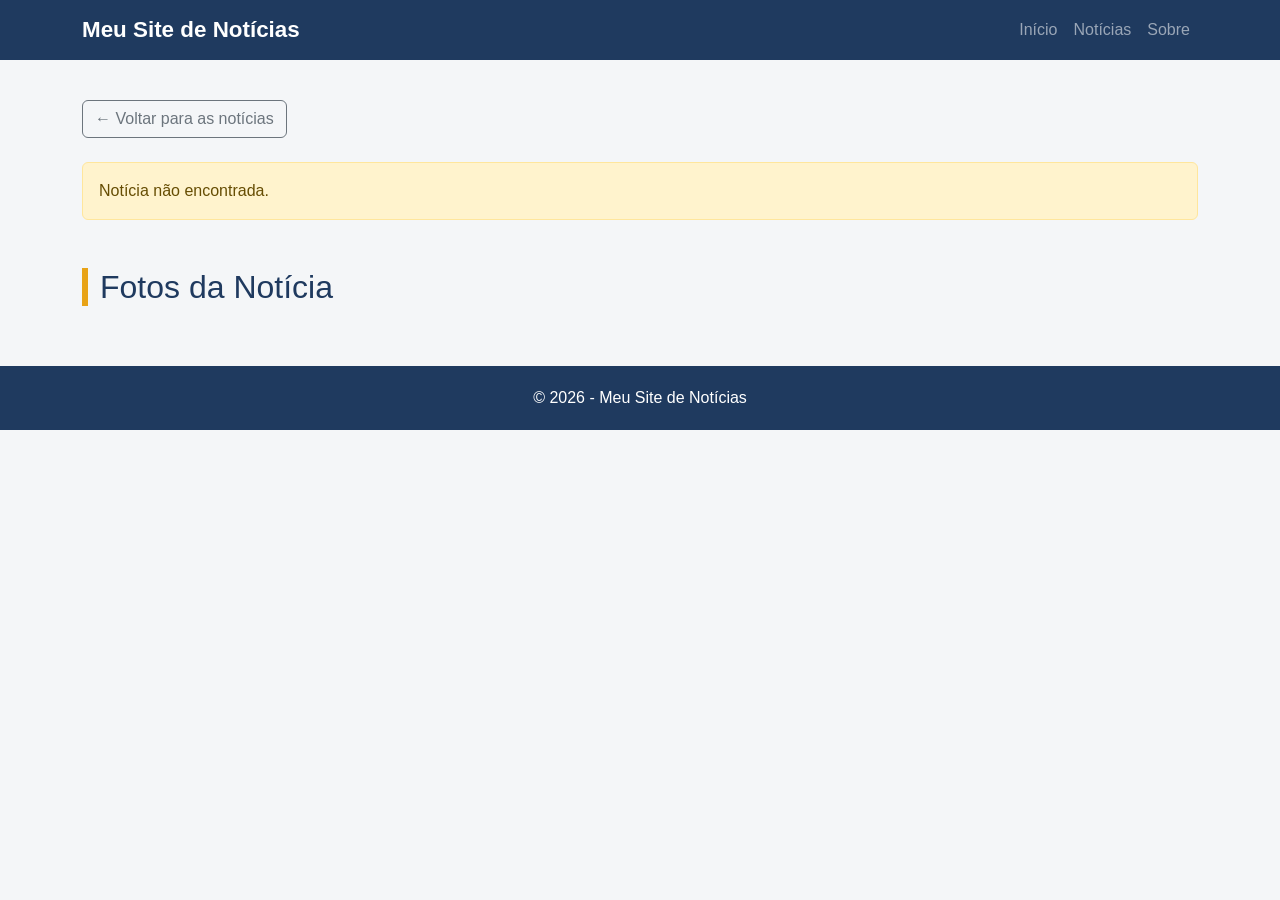
==== detalhe.html @ 1aadcd32 "salvar" ====
<!DOCTYPE html>
<html lang="pt-BR">
<head>
  <meta charset="UTF-8">
  <meta name="viewport" content="width=device-width, initial-scale=1">
  <title>Detalhe da Notícia</title>

  <link href="https://cdn.jsdelivr.net/npm/bootstrap@5.3.3/dist/css/bootstrap.min.css" rel="stylesheet">
  <link rel="stylesheet" href="assets/css/styles.css">
</head>
<body>

  <header>
    <nav class="navbar navbar-expand-md navbar-dark cabecalho">
      <div class="container">
        <a class="navbar-brand logo" href="index.html">Meu Site de Notícias</a>
        <button class="navbar-toggler" type="button" data-bs-toggle="collapse" data-bs-target="#menu">
          <span class="navbar-toggler-icon"></span>
        </button>
        <div class="collapse navbar-collapse" id="menu">
          <ul class="navbar-nav ms-auto">
            <li class="nav-item"><a class="nav-link" href="index.html">Início</a></li>
            <li class="nav-item"><a class="nav-link" href="index.html#noticias">Notícias</a></li>
            <li class="nav-item"><a class="nav-link" href="index.html#aluno">Sobre</a></li>
          </ul>
        </div>
      </div>
    </nav>
  </header>

  <main class="container secao">
    <a href="index.html" class="btn btn-outline-secondary mb-4">← Voltar para as notícias</a>

    <!-- SEÇÃO 1: informações gerais (montado pelo JS) -->
    <section id="detalhe-geral"></section>

    <!-- SEÇÃO 2: fotos vinculadas (montado pelo JS) -->
    <section class="mt-5">
      <h2 class="titulo-secao">Fotos da Notícia</h2>
      <div class="row row-cols-1 row-cols-sm-2 row-cols-lg-3 g-4" id="detalhe-fotos"></div>
    </section>
  </main>

  <footer class="rodape">
    <p class="mb-0">© 2026 - Meu Site de Notícias</p>
  </footer>

  <script src="https://cdn.jsdelivr.net/npm/bootstrap@5.3.3/dist/js/bootstrap.bundle.min.js"></script>
  <script src="assets/js/app.js"></script>
</body>
</html>

<link rel="stylesheet" href="assents/style.css">
<script src="assents/app.js"></script>
---- assents/style.css ----
/* ===== CORES (troque aqui pelas do seu site) ===== */
:root {
  --cor-principal: #1f3a5f;
  --cor-destaque: #e8a317;
  --cor-fundo: #f4f6f8;
  --cor-texto: #222;
}

body {
  background-color: var(--cor-fundo);
  color: var(--cor-texto);
  font-family: Arial, Helvetica, sans-serif;
}

/* ===== CABEÇALHO ===== */
.cabecalho {
  background-color: var(--cor-principal);
}
.logo {
  font-weight: bold;
  font-size: 1.4rem;
}

/* ===== SEÇÕES ===== */
.secao {
  padding-top: 40px;
  padding-bottom: 20px;
}
.titulo-secao {
  color: var(--cor-principal);
  border-left: 6px solid var(--cor-destaque);
  padding-left: 12px;
  margin-bottom: 24px;
}

/* ===== CARROSSEL ===== */
.carousel-item img {
  height: 420px;
  object-fit: cover;
  background-color: #cfd6dd; /* aparece enquanto você não colocar a foto */
}
.carousel-caption {
  background-color: rgba(0, 0, 0, 0.55);
  border-radius: 8px;
  padding: 12px;
}
.carousel-caption a {
  color: #fff;
  text-decoration: none;
}
.carousel-caption a:hover {
  text-decoration: underline;
}

/* ===== CARDS ===== */
.card img {
  height: 200px;
  object-fit: cover;
  background-color: #cfd6dd;
}
.card-title a {
  color: var(--cor-principal);
  text-decoration: none;
}
.card-title a:hover {
  text-decoration: underline;
}
.card {
  transition: transform 0.2s;
}
.card:hover {
  transform: translateY(-4px);
}

/* ===== ALUNO ===== */
.caixa-aluno {
  background-color: #fff;
  border-radius: 8px;
  padding: 24px;
  box-shadow: 0 2px 6px rgba(0, 0, 0, 0.1);
}

/* ===== DETALHE ===== */
.detalhe-imagem {
  width: 100%;
  max-height: 420px;
  object-fit: cover;
  border-radius: 8px;
  background-color: #cfd6dd;
  min-height: 200px;
}
.detalhe-info {
  background-color: #fff;
  border-radius: 8px;
  padding: 24px;
  box-shadow: 0 2px 6px rgba(0, 0, 0, 0.1);
}
.detalhe-meta {
  color: #666;
  font-size: 0.95rem;
}

/* ===== RODAPÉ ===== */
.rodape {
  background-color: var(--cor-principal);
  color: #fff;
  text-align: center;
  padding: 20px;
  margin-top: 40px;
}

/* ===== RESPONSIVIDADE (media queries) ===== */

/* Tablet */
@media (max-width: 992px) {
  .carousel-item img {
    height: 340px;
  }
}

/* Celular */
@media (max-width: 576px) {
  .carousel-item img {
    height: 220px;
  }
  .carousel-caption {
    position: static;      /* legenda vai para baixo da imagem */
    background-color: var(--cor-principal);
    border-radius: 0;
  }
  .carousel-caption h5 {
    font-size: 1rem;
  }
  .logo {
    font-size: 1.1rem;
  }
  .titulo-secao {
    font-size: 1.4rem;
  }
  .detalhe-info {
    padding: 16px;
  }
}
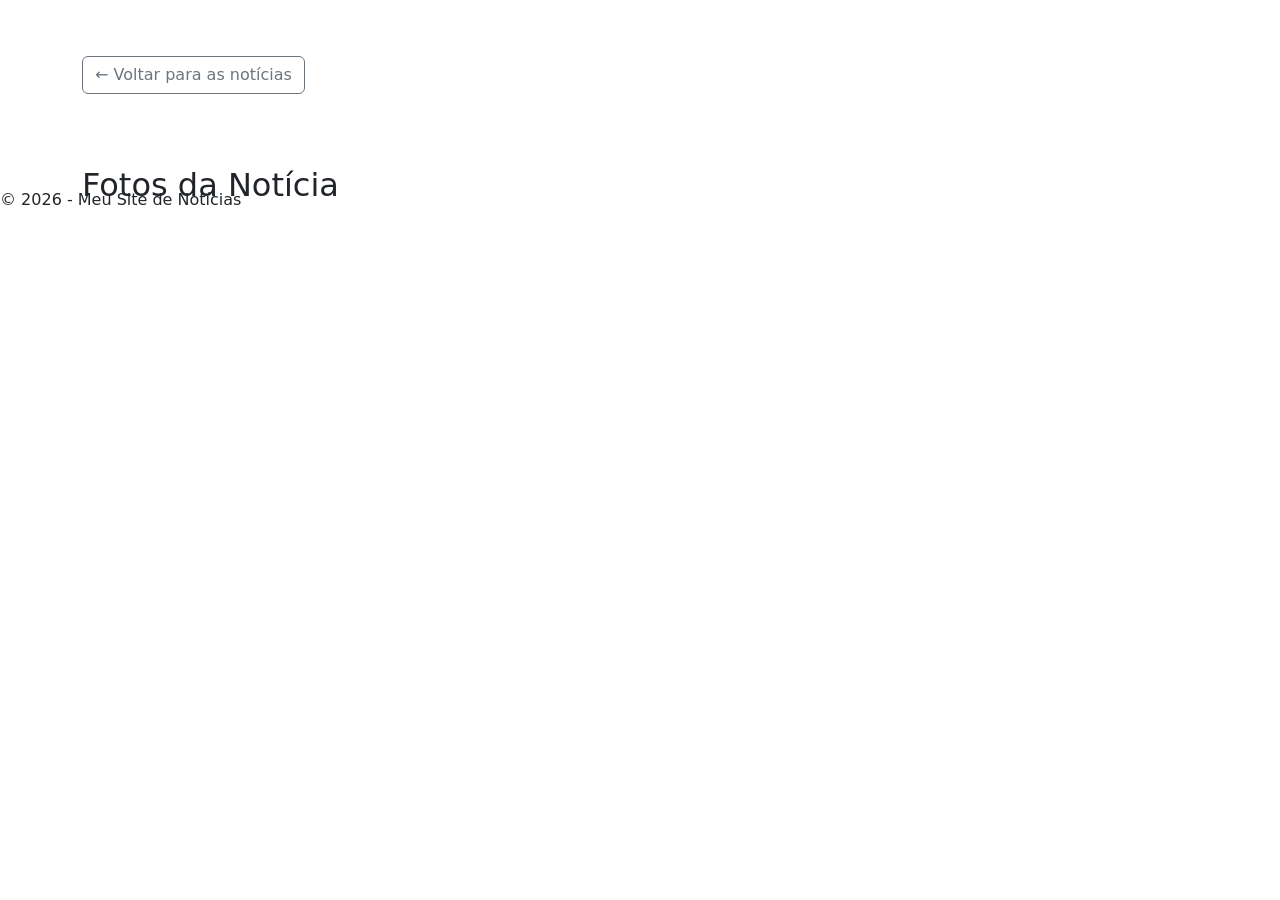
==== commit 5ee35343: "salvar" ====
--- a/detalhe.html
+++ b/detalhe.html
@@ -48,7 +48,4 @@
   <script src="https://cdn.jsdelivr.net/npm/bootstrap@5.3.3/dist/js/bootstrap.bundle.min.js"></script>
   <script src="assets/js/app.js"></script>
 </body>
-</html>
-
-<link rel="stylesheet" href="assents/style.css">
-<script src="assents/app.js"></script>+</html>
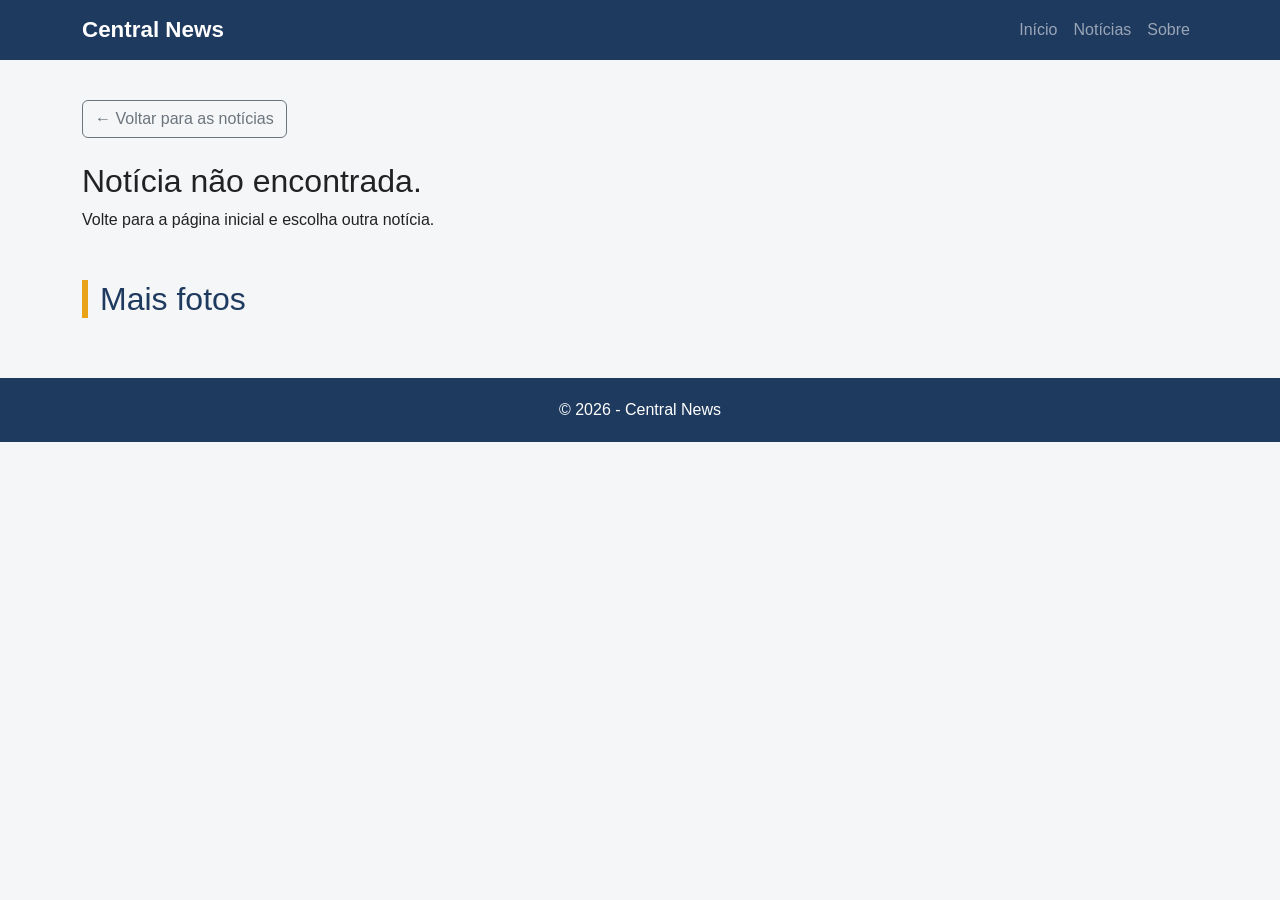
==== commit f37447fb: "salvar" ====
--- a/detalhe.html
+++ b/detalhe.html
@@ -3,17 +3,17 @@
 <head>
   <meta charset="UTF-8">
   <meta name="viewport" content="width=device-width, initial-scale=1">
-  <title>Detalhe da Notícia</title>
+  <title>Central News</title>
 
   <link href="https://cdn.jsdelivr.net/npm/bootstrap@5.3.3/dist/css/bootstrap.min.css" rel="stylesheet">
-  <link rel="stylesheet" href="assets/css/styles.css">
+  <link rel="stylesheet" href="assets/js/style.css">
 </head>
 <body>
 
   <header>
     <nav class="navbar navbar-expand-md navbar-dark cabecalho">
       <div class="container">
-        <a class="navbar-brand logo" href="index.html">Meu Site de Notícias</a>
+        <a class="navbar-brand logo" href="index.html">Central News</a>
         <button class="navbar-toggler" type="button" data-bs-toggle="collapse" data-bs-target="#menu">
           <span class="navbar-toggler-icon"></span>
         </button>
@@ -31,21 +31,19 @@
   <main class="container secao">
     <a href="index.html" class="btn btn-outline-secondary mb-4">← Voltar para as notícias</a>
 
-    <!-- SEÇÃO 1: informações gerais (montado pelo JS) -->
     <section id="detalhe-geral"></section>
 
-    <!-- SEÇÃO 2: fotos vinculadas (montado pelo JS) -->
     <section class="mt-5">
-      <h2 class="titulo-secao">Fotos da Notícia</h2>
+      <h2 class="titulo-secao">Mais fotos</h2>
       <div class="row row-cols-1 row-cols-sm-2 row-cols-lg-3 g-4" id="detalhe-fotos"></div>
     </section>
   </main>
 
   <footer class="rodape">
-    <p class="mb-0">© 2026 - Meu Site de Notícias</p>
+    <p class="mb-0">© 2026 - Central News</p>
   </footer>
 
-  <script src="https://cdn.jsdelivr.net/npm/bootstrap@5.3.3/dist/js/bootstrap.bundle.min.js"></script>
-  <script src="assets/js/app.js"></script>
+ <script src="https://cdn.jsdelivr.net/npm/bootstrap@5.3.3/dist/js/bootstrap.bundle.min.js"></script>
+<script src="assets/app.js"></script>
 </body>
 </html>
--- a/assets/js/style.css
+++ b/assets/js/style.css
@@ -0,0 +1,148 @@
+/* tons*/
+:root {
+  --cor-principal: #1f3a5f;
+  --cor-destaque: #e8a317;
+  --cor-fundo: #f4f6f8;
+  --cor-texto: #222;
+}
+
+body {
+  background-color: var(--cor-fundo);
+  color: var(--cor-texto);
+  font-family: Arial, Helvetica, sans-serif;
+}
+
+/*cabeçlho*/
+.cabecalho {
+  background-color: var(--cor-principal);
+}
+.logo {
+  font-weight: bold;
+  font-size: 1.4rem;
+}
+
+/* seçoes */
+.secao {
+  padding-top: 40px;
+  padding-bottom: 20px;
+}
+.titulo-secao {
+  color: var(--cor-principal);
+  border-left: 6px solid var(--cor-destaque);
+  padding-left: 12px;
+  margin-bottom: 24px;
+}
+
+/*carrossel*/
+.carousel-item img {
+  height: 420px;
+  object-fit: cover;
+  background-color: #cfd6dd;
+}
+.carousel-caption {
+  background-color: rgba(0, 0, 0, 0.55);
+  border-radius: 8px;
+  padding: 12px;
+}
+.carousel-caption a {
+  color: #fff;
+  text-decoration: none;
+}
+.carousel-caption a:hover {
+  text-decoration: underline;
+}
+
+/*cards*/
+.card img {
+  height: 200px;
+  object-fit: cover;
+  background-color: #cfd6dd;
+}
+.card-title a {
+  color: var(--cor-principal);
+  text-decoration: none;
+}
+.card-title a:hover {
+  text-decoration: underline;
+}
+.card {
+  transition: transform 0.2s;
+}
+.card:hover {
+  transform: translateY(-4px);
+}
+
+/*informação*/
+.caixa-aluno {
+  background-color: #fff;
+  border-radius: 8px;
+  padding: 24px;
+  box-shadow: 0 2px 6px rgba(0, 0, 0, 0.1);
+}
+
+/* de detalhes*/
+.detalhe-imagem {
+  width: 100%;
+  max-height: 420px;
+  object-fit: cover;
+  border-radius: 8px;
+  background-color: #cfd6dd;
+  min-height: 200px;
+}
+.detalhe-info {
+  background-color: #fff;
+  border-radius: 8px;
+  padding: 24px;
+  box-shadow: 0 2px 6px rgba(0, 0, 0, 0.1);
+}
+.detalhe-meta {
+  color: #666;
+  font-size: 0.95rem;
+}
+.card img.foto-album {
+  height: auto;
+  aspect-ratio: 1 / 1; 
+  object-fit: cover;
+}
+
+/*rodape*/
+.rodape {
+  background-color: var(--cor-principal);
+  color: #fff;
+  text-align: center;
+  padding: 20px;
+  margin-top: 40px;
+}
+
+/* media*/
+
+/* Tablet */
+@media (max-width: 992px) {
+  .carousel-item img {
+    height: 340px;
+  }
+}
+
+/* Cel */
+@media (max-width: 576px) {
+  .carousel-item img {
+    height: 220px;
+  }
+  .carousel-caption {
+    position: static;
+    background-color: var(--cor-principal);
+    border-radius: 0;
+  }
+  .carousel-caption h5 {
+    font-size: 1rem;
+  }
+  .logo {
+    font-size: 1.1rem;
+  }
+  .titulo-secao {
+    font-size: 1.4rem;
+  }
+  .detalhe-info {
+    padding: 16px;
+  }
+}
